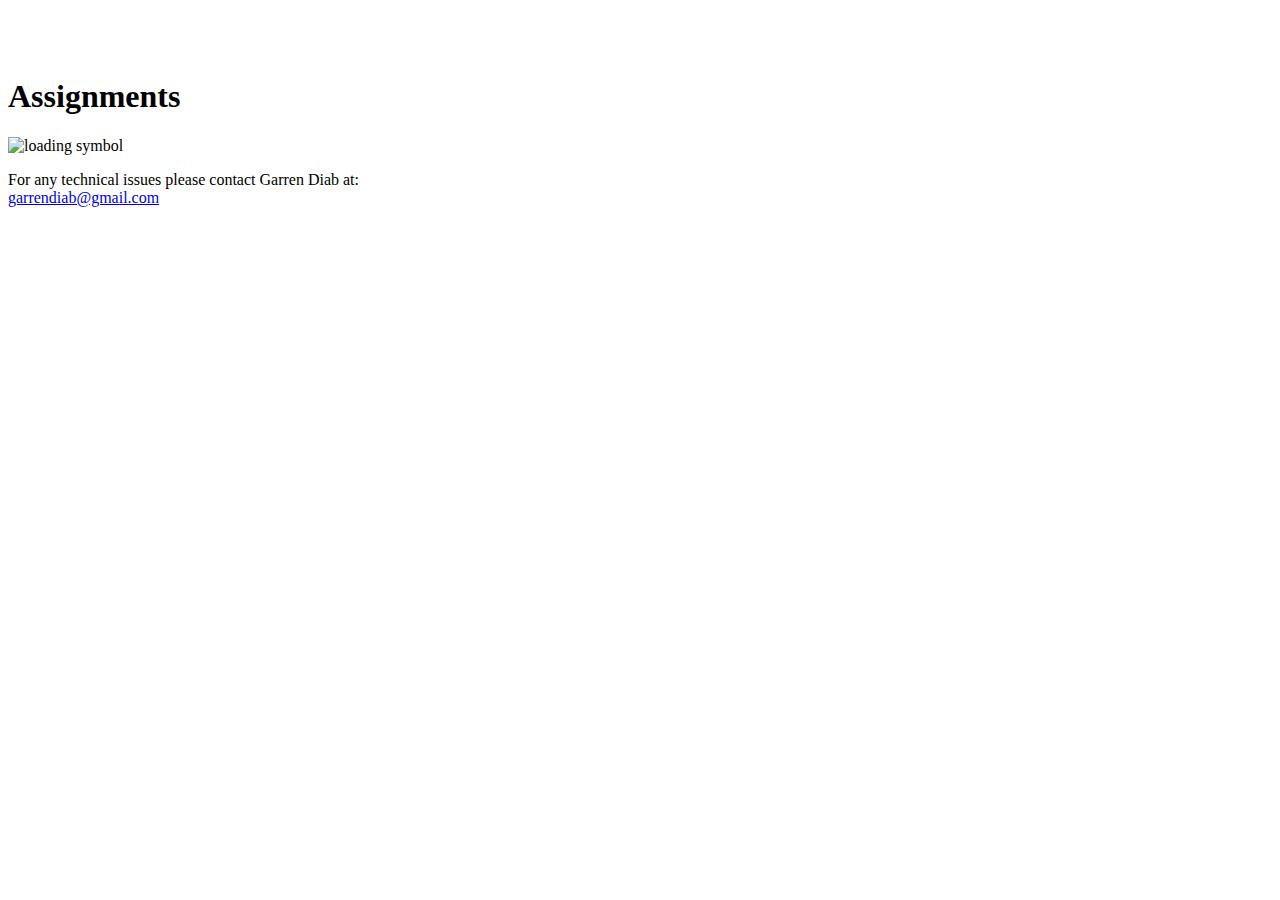
==== assignments/index.html @ 9f56849f "Displays all assignments" ====
<!DOCTYPE html>
<html lang="en">
<head>
    <meta charset="UTF-8">
    <meta name="viewport" content="width=device-width, initial-scale=1.0">
    <link rel="shortcut icon" href="/rdpUtilities/images/spanner.svg">
    <link rel="stylesheet" href="/rdpUtilities/css/main.css">
    <script src="/rdpUtilities/js/assignments.js" type="module"></script>
    <title>Assignments | </title>
</head>
<body>
    <header>
        <a href="/rdpUtilities/dashboard/" id="home">
            <svg width="50" height="45" viewBox="0 0 50 45" fill="none" xmlns="http://www.w3.org/2000/svg">
                <path d="M10 16V43H25H40V16M2 15L25 2L48 15" stroke="white" stroke-width="3" stroke-linecap="round" />
            </svg>
        </a>
        <h1>Assignments</h1>
        <a href="/rdpUtilities/profile" id="profile"></a>
    </header>
    <main>
        <div class="wrapper">
            <img src="/rdpUtilities/images/load.svg" alt="loading symbol" class="load"/>
        </div>
    </main>
    <footer>
        <p>For any technical issues please contact Garren Diab at:<br>
            <a href="mailto:garrendiab@gmail.com">garrendiab@gmail.com</a>
        </p>
    </footer>
</body>
</html>
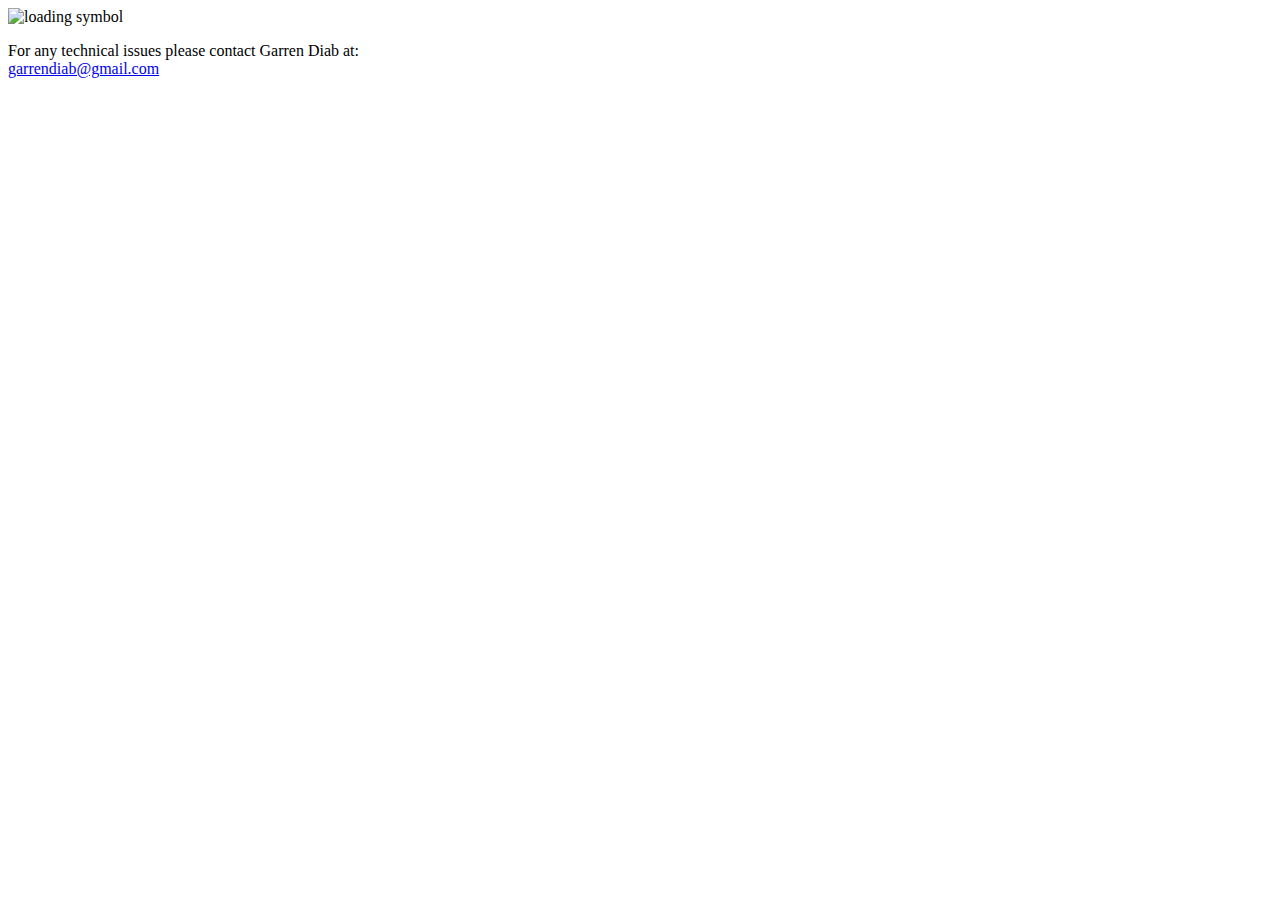
==== commit 78cd3d11: "New assignment working" ====
--- a/assignments/index.html
+++ b/assignments/index.html
@@ -10,13 +10,6 @@
 </head>
 <body>
     <header>
-        <a href="/rdpUtilities/dashboard/" id="home">
-            <svg width="50" height="45" viewBox="0 0 50 45" fill="none" xmlns="http://www.w3.org/2000/svg">
-                <path d="M10 16V43H25H40V16M2 15L25 2L48 15" stroke="white" stroke-width="3" stroke-linecap="round" />
-            </svg>
-        </a>
-        <h1>Assignments</h1>
-        <a href="/rdpUtilities/profile" id="profile"></a>
     </header>
     <main>
         <div class="wrapper">
